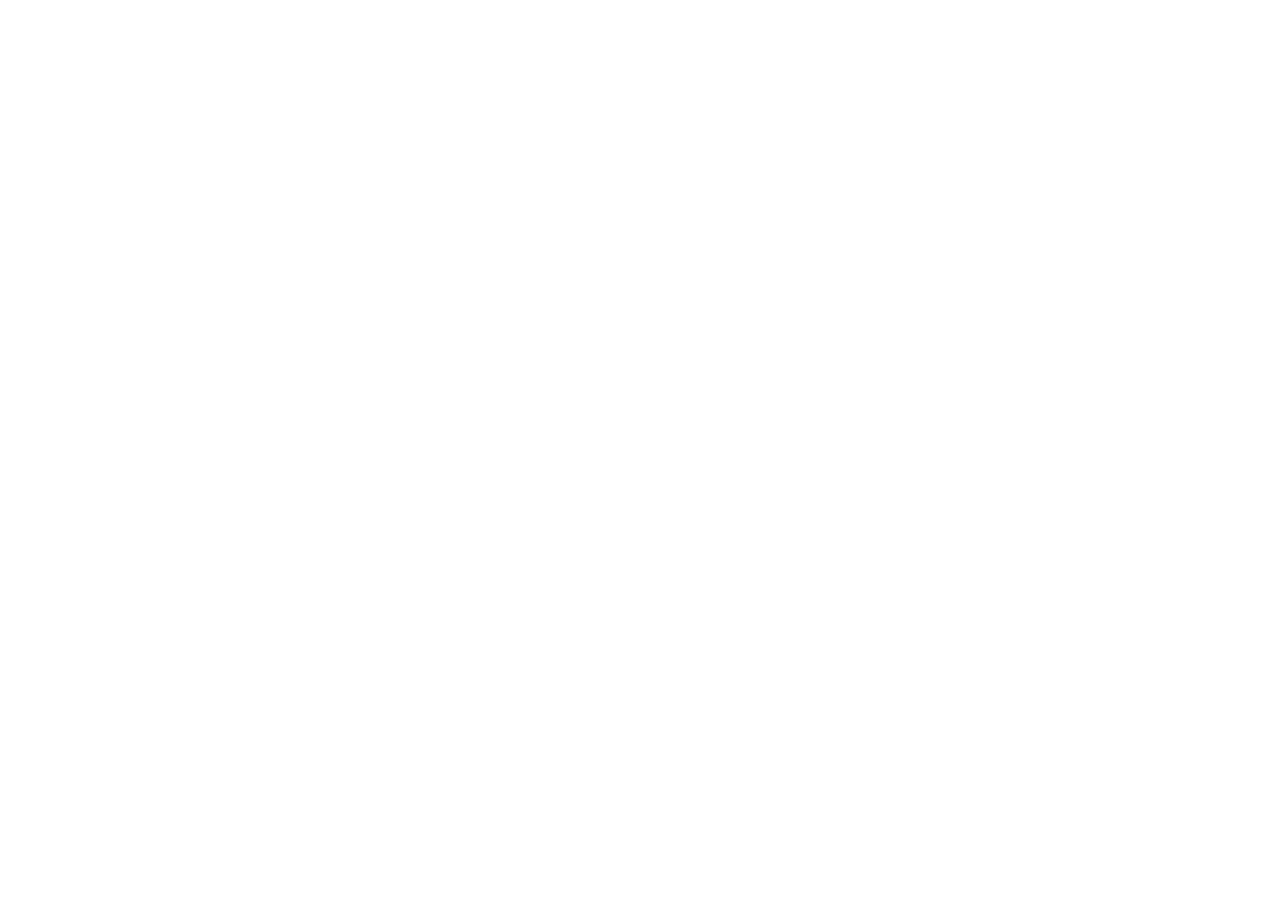
==== day10/day10.html @ 760a89d1 "day10" ====
<!DOCTYPE html>
<html lang="en">
<head>
    <meta charset="UTF-8">
    <meta name="viewport" content="width=device-width, initial-scale=1.0">
    <title>Document</title>
    <link rel="stylesheet" href="day10.css">
</head>
<body>
    

    <script src="day10.js"></script>
</body>
</html>
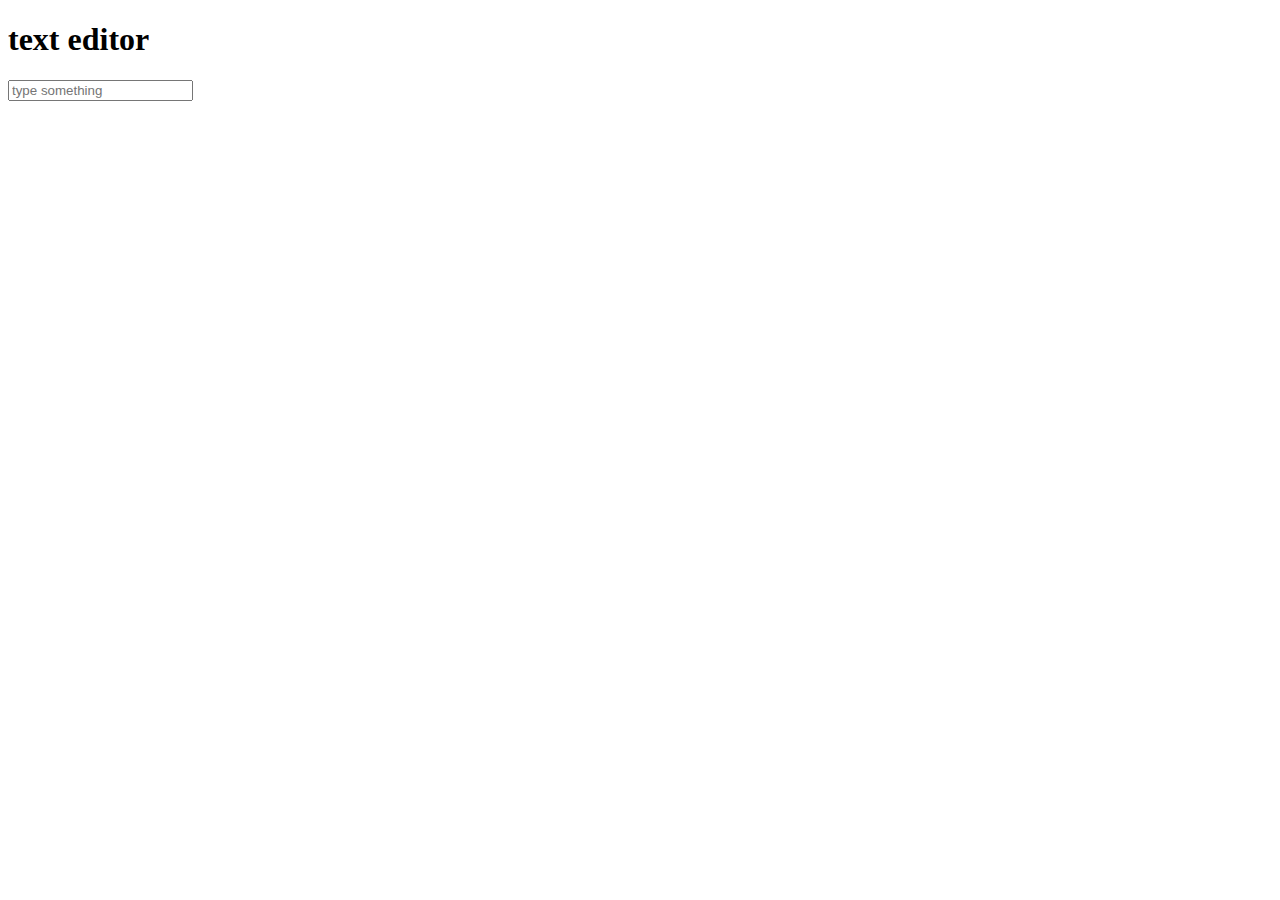
==== commit bc44a4cf: "day10 done" ====
--- a/day10/day10.html
+++ b/day10/day10.html
@@ -3,12 +3,48 @@
 <head>
     <meta charset="UTF-8">
     <meta name="viewport" content="width=device-width, initial-scale=1.0">
-    <title>Document</title>
+    <title>day10</title>
     <link rel="stylesheet" href="day10.css">
 </head>
 <body>
+    <!-- <h1>dom events</h1> -->
     
+    <!-- inline events -->
+    <!-- <button> click me</button>
+    <button> hello me</button>
+    <button> say me</button>
+    <button> like me</button> -->
 
-    <script src="day10.js"></script>
+
+<!-- <hr> <hr>
+<br> <h1>Activity</h1>
+<h3>genetate color</h3>
+<button>genetate color</button>
+<br><br>
+<div>this is your color</div> -->
+
+
+<!-- ---- events listenetr for paragraph  -->
+
+<!-- <p>this is a paragraph</p>
+<div>box</div> -->
+<!-- ------ this is in the event listener  -->
+ <!-- <h1>Use of 'this' in event listener</h1>
+ <h3>Let's demo it on elements</h3>
+ <p>This is a sample paragraph</p> -->
+ <!-- <input placeholder="type somethong">
+ <button>click me</button> -->
+
+ <!-- <form action="/action">
+    <input placeholder="username" id="user">
+    <input placeholder="passowrd" type="password" id="pass">
+    <button>Register</button>
+</form> -->
+
+<h1>text editor</h1>
+<p></p>
+<input placeholder="type something" id="text">
+
+<script src="day10.js"></script>
 </body>
 </html>--- a/day10/day10.css
+++ b/day10/day10.css
@@ -0,0 +1,10 @@
+/* body{
+    text-align: center;
+  
+} */
+div{
+    height: 100px;
+    width: 100px;
+    border: 2px solid black;
+    background-color:pink;
+}